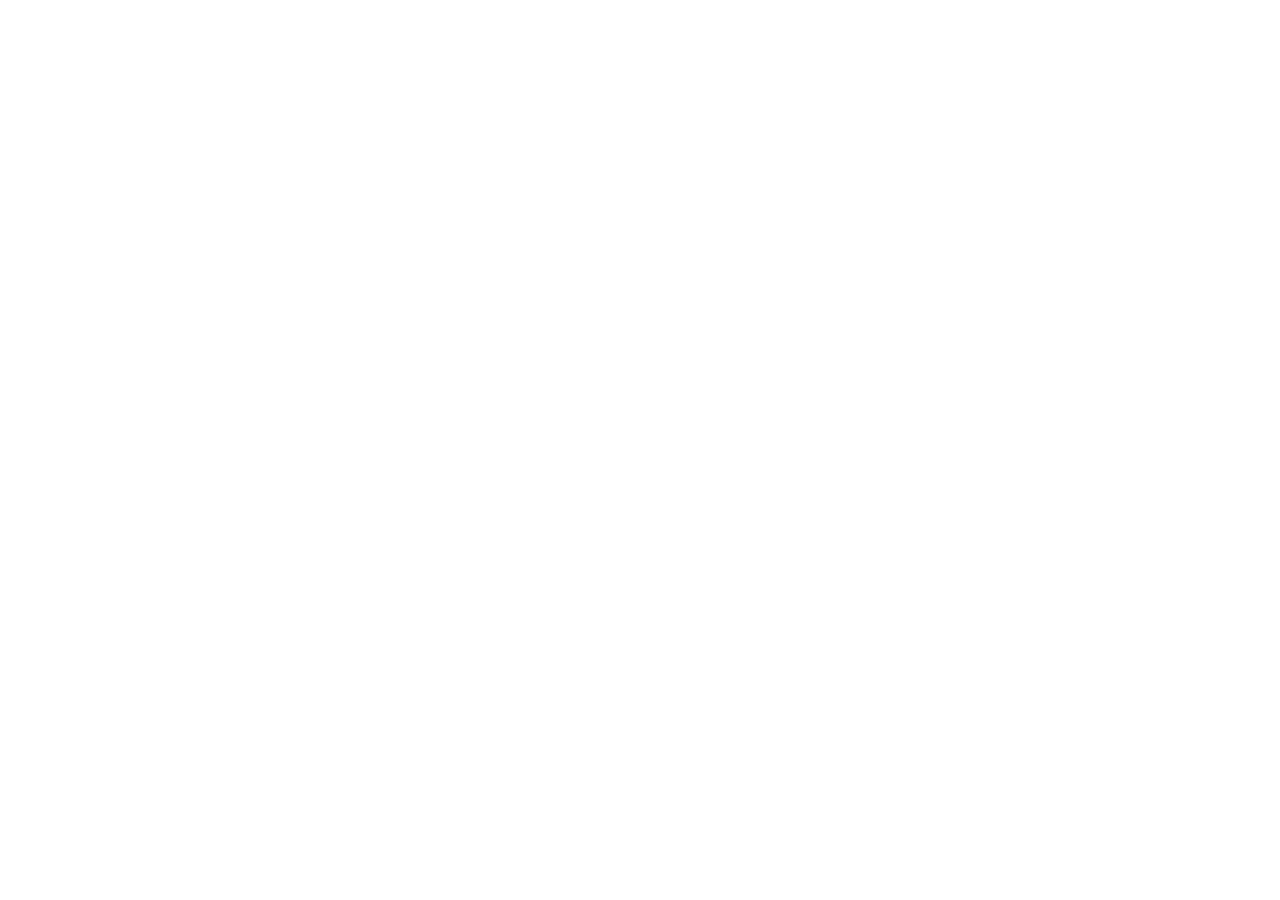
==== static/index.html @ 06361020 "Initial commit: unified Twitch + TikTok live-chat aggregator Self-hosted Python asyncio app that mer" ====
<!DOCTYPE html>
<html lang="en">
  <head>
    <meta charset="UTF-8" />
    <meta name="viewport" content="width=device-width, initial-scale=1.0" />
    <title>Live Chat Aggregator</title>
    <link rel="stylesheet" href="/static/overlay.css" />
  </head>
  <body>
    <div id="chat" class="chat"></div>
    <script src="/static/overlay.js"></script>
  </body>
</html>
---- static/overlay.css ----
:root {
  --twitch: #9146ff;
  --tiktok: #25f4ee;
  --fontsize: 18px;
  --text: #ffffff;
}

* {
  margin: 0;
  padding: 0;
  box-sizing: border-box;
}

html,
body {
  width: 100%;
  height: 100%;
  background: transparent;
  overflow: hidden;
  font-family: "Inter", "Segoe UI", system-ui, -apple-system, sans-serif;
}

body.bg-transparent {
  background: transparent;
}
body.bg-dark {
  background: #0e0e10;
}
body.bg-light {
  background: #f5f5f5;
}

.chat {
  position: absolute;
  bottom: 0;
  left: 0;
  right: 0;
  display: flex;
  flex-direction: column;
  justify-content: flex-end;
  gap: 6px;
  padding: 12px;
  max-height: 100%;
  overflow: hidden;
}

.msg {
  display: flex;
  align-items: baseline;
  gap: 8px;
  font-size: var(--fontsize);
  line-height: 1.35;
  color: var(--text);
  text-shadow:
    0 0 3px rgba(0, 0, 0, 0.9),
    0 1px 2px rgba(0, 0, 0, 0.9);
  animation: fadein 0.18s ease-out;
  word-break: break-word;
}

body.bg-light .msg {
  --text: #111111;
  text-shadow:
    0 0 3px rgba(255, 255, 255, 0.9),
    0 1px 2px rgba(255, 255, 255, 0.9);
}

@keyframes fadein {
  from {
    opacity: 0;
    transform: translateY(6px);
  }
  to {
    opacity: 1;
    transform: translateY(0);
  }
}

.dot {
  flex: 0 0 auto;
  width: 0.7em;
  height: 0.7em;
  border-radius: 50%;
  align-self: center;
}
.dot.twitch {
  background: var(--twitch);
}
.dot.tiktok {
  background: var(--tiktok);
}

.avatar {
  flex: 0 0 auto;
  width: 1.4em;
  height: 1.4em;
  border-radius: 50%;
  align-self: center;
  object-fit: cover;
}

.username {
  font-weight: 700;
  flex: 0 0 auto;
}

.username.twitch {
  border-bottom: 2px solid var(--twitch);
}
.username.tiktok {
  border-bottom: 2px solid var(--tiktok);
}

.badge {
  font-size: 0.7em;
  font-weight: 600;
  padding: 1px 5px;
  border-radius: 4px;
  background: rgba(255, 255, 255, 0.2);
  align-self: center;
  text-transform: uppercase;
}

.text {
  flex: 1 1 auto;
}
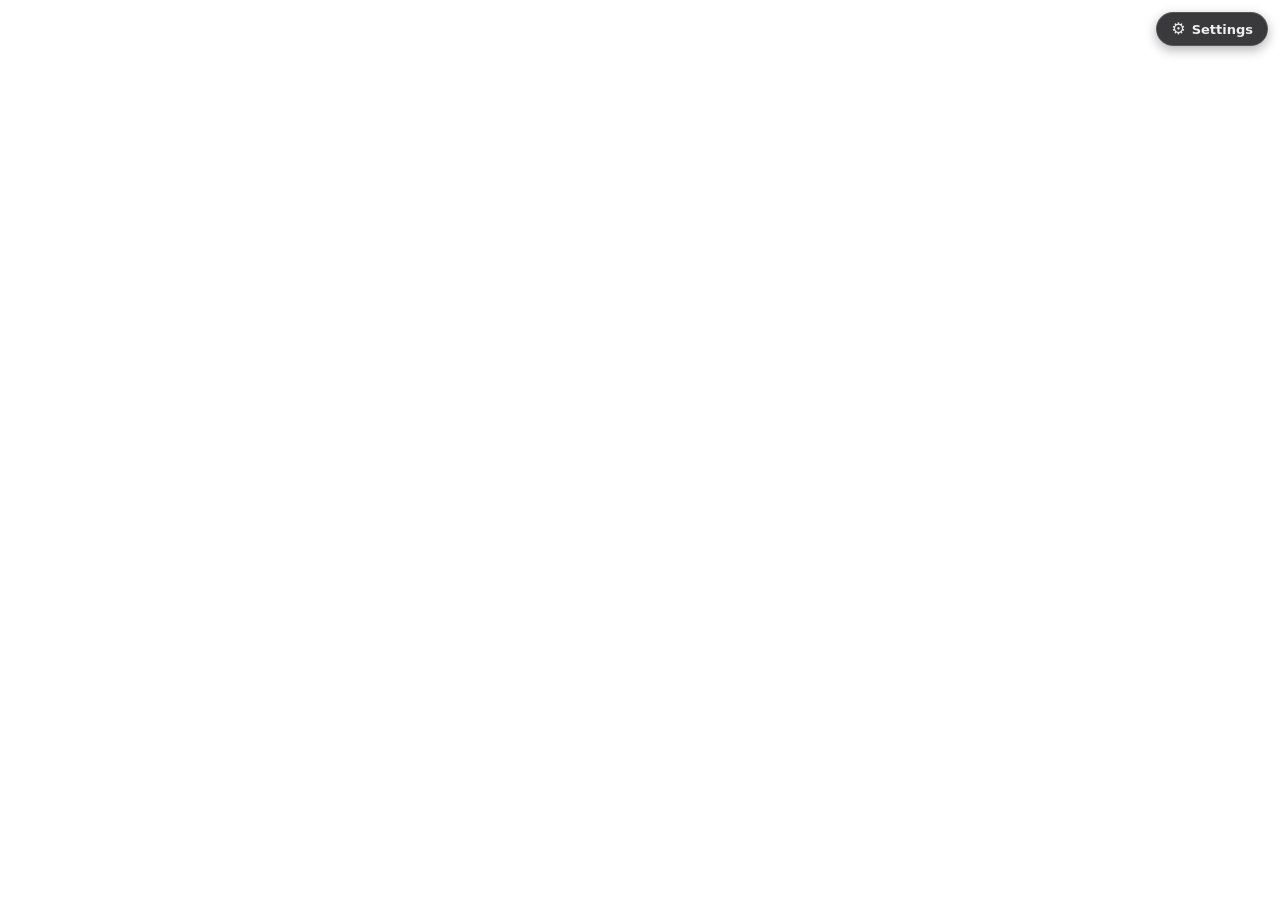
==== commit 4f688683: "In-app settings page with live connector reload Adds an in-app Settings page so streamers can config" ====
--- a/static/index.html
+++ b/static/index.html
@@ -8,6 +8,12 @@
   </head>
   <body>
     <div id="chat" class="chat"></div>
+    <div id="chrome" class="chrome">
+      <a class="chrome-btn" href="/settings" title="Settings" aria-label="Settings">
+        <span class="chrome-icon" aria-hidden="true">⚙</span>
+        <span class="chrome-label">Settings</span>
+      </a>
+    </div>
     <script src="/static/overlay.js"></script>
   </body>
 </html>
--- a/static/overlay.css
+++ b/static/overlay.css
@@ -124,3 +124,62 @@
 .text {
   flex: 1 1 auto;
 }
+
+.chrome {
+  position: fixed;
+  top: 12px;
+  right: 12px;
+  z-index: 10;
+  display: flex;
+  gap: 8px;
+}
+
+.chrome[hidden] {
+  display: none;
+}
+
+.chrome-btn {
+  display: inline-flex;
+  align-items: center;
+  gap: 6px;
+  padding: 8px 14px;
+  background: rgba(24, 24, 27, 0.85);
+  color: #efeff1;
+  text-decoration: none;
+  border-radius: 999px;
+  border: 1px solid rgba(255, 255, 255, 0.15);
+  font-family: "Inter", "Segoe UI", system-ui, -apple-system, sans-serif;
+  font-size: 13px;
+  font-weight: 600;
+  backdrop-filter: blur(8px);
+  -webkit-backdrop-filter: blur(8px);
+  transition:
+    background 0.15s,
+    border-color 0.15s,
+    transform 0.05s;
+  box-shadow: 0 4px 12px rgba(0, 0, 0, 0.3);
+}
+
+.chrome-btn:hover {
+  background: rgba(145, 70, 255, 0.85);
+  border-color: rgba(255, 255, 255, 0.3);
+}
+
+.chrome-btn:active {
+  transform: translateY(1px);
+}
+
+.chrome-icon {
+  font-size: 16px;
+  line-height: 1;
+}
+
+body.bg-light .chrome-btn {
+  background: rgba(255, 255, 255, 0.9);
+  color: #111;
+  border-color: rgba(0, 0, 0, 0.1);
+}
+body.bg-light .chrome-btn:hover {
+  background: rgba(145, 70, 255, 0.85);
+  color: white;
+}
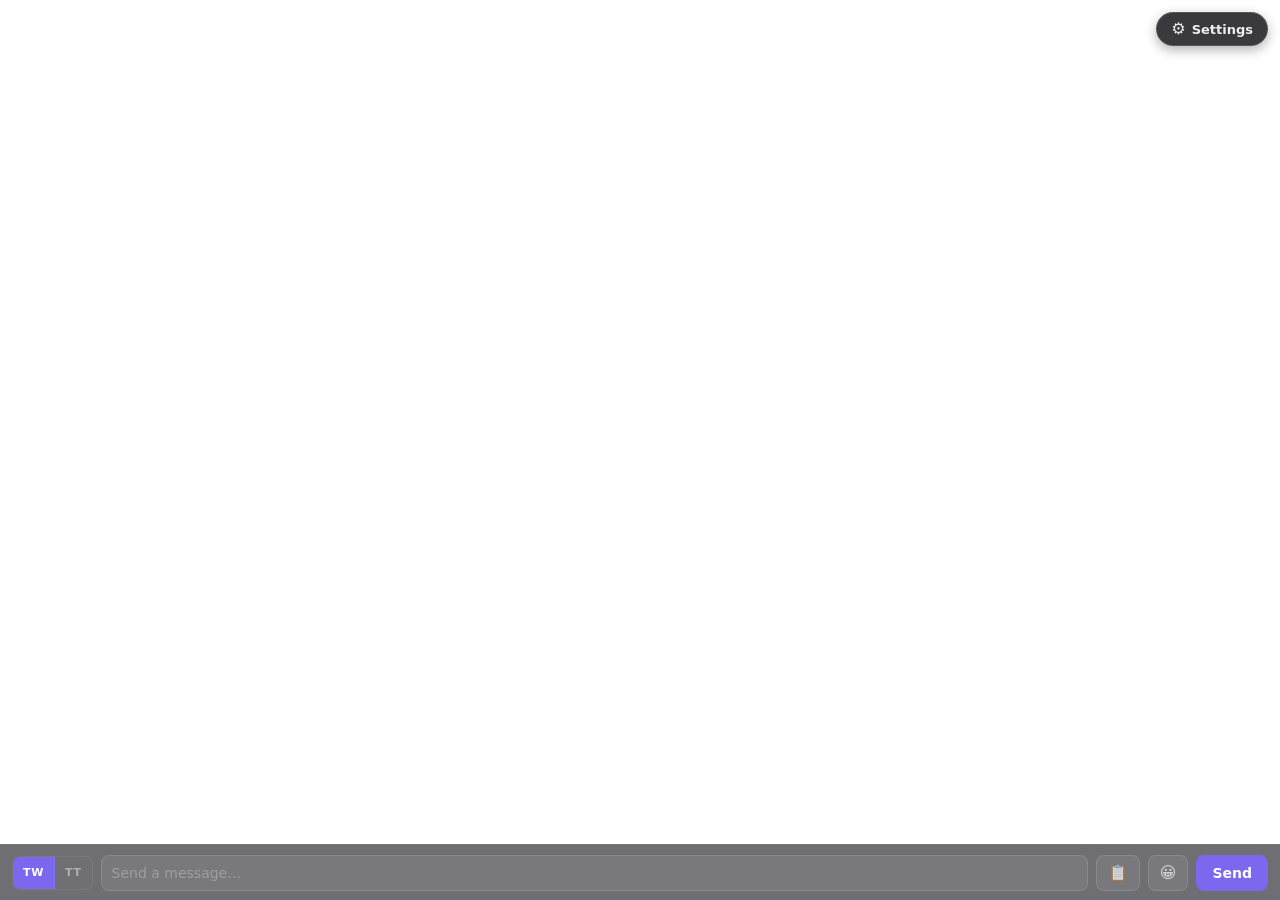
==== commit 0f90b734: "v3.0.0: stats, gifts, moderation, sending, Russian TTS, desktop overlay - Typed wire frames (chat/su" ====
--- a/static/index.html
+++ b/static/index.html
@@ -7,6 +7,9 @@
     <link rel="stylesheet" href="/static/overlay.css" />
   </head>
   <body>
+    <div id="stats" class="stats"></div>
+    <div id="pinned" class="pinned" hidden></div>
+    <div id="gifts" class="gifts"></div>
     <div id="chat" class="chat"></div>
     <div id="chrome" class="chrome">
       <a class="chrome-btn" href="/settings" title="Settings" aria-label="Settings">
@@ -14,6 +17,8 @@
         <span class="chrome-label">Settings</span>
       </a>
     </div>
+    <div id="composer-mount"></div>
+    <script src="/static/tts.js"></script>
     <script src="/static/overlay.js"></script>
   </body>
 </html>
--- a/static/overlay.css
+++ b/static/overlay.css
@@ -1,8 +1,14 @@
 :root {
-  --twitch: #9146ff;
-  --tiktok: #25f4ee;
+  --twitch: #7b68ee;
+  --tiktok: #6495ed;
   --fontsize: 18px;
   --text: #ffffff;
+  --card-bg: rgba(8, 8, 14, 0.58);
+  --card-blur: 10px;
+  --card-radius: 10px;
+  --card-border: rgba(255, 255, 255, 0.07);
+  /* 200px gifts panel + 12px right margin + 8px gap */
+  --gifts-right-offset: 220px;
 }
 
 * {
@@ -17,7 +23,7 @@
   height: 100%;
   background: transparent;
   overflow: hidden;
-  font-family: "Inter", "Segoe UI", system-ui, -apple-system, sans-serif;
+  font-family: ui-sans-serif, system-ui, -apple-system, "Segoe UI", sans-serif;
 }
 
 body.bg-transparent {
@@ -28,6 +34,186 @@
 }
 body.bg-light {
   background: #f5f5f5;
+}
+
+.stats {
+  position: fixed;
+  top: 12px;
+  left: 12px;
+  right: 12px;
+  z-index: 30;
+  display: flex;
+  gap: 8px;
+}
+
+.stats:empty {
+  display: none;
+}
+
+.stats-col {
+  flex: 1;
+  background: var(--card-bg);
+  backdrop-filter: blur(var(--card-blur));
+  -webkit-backdrop-filter: blur(var(--card-blur));
+  border-radius: var(--card-radius);
+  border: 1px solid var(--card-border);
+  padding: 8px 12px;
+}
+
+.stats-heading {
+  font-size: 10px;
+  font-weight: 800;
+  text-transform: uppercase;
+  letter-spacing: 0.1em;
+  margin-bottom: 6px;
+}
+.stats-col.twitch .stats-heading {
+  color: var(--twitch);
+}
+.stats-col.tiktok .stats-heading {
+  color: var(--tiktok);
+}
+
+.stats-row {
+  display: flex;
+  gap: 16px;
+  flex-wrap: wrap;
+}
+
+.stat {
+  display: flex;
+  flex-direction: column;
+  gap: 2px;
+}
+
+.stat-value {
+  font-size: 15px;
+  font-weight: 700;
+  color: #ffffff;
+  line-height: 1;
+}
+
+.stat-label {
+  font-size: 9px;
+  font-weight: 500;
+  color: rgba(255, 255, 255, 0.4);
+  text-transform: uppercase;
+  letter-spacing: 0.08em;
+}
+
+.pinned {
+  position: fixed;
+  top: 92px;
+  left: 12px;
+  right: var(--gifts-right-offset);
+  z-index: 28;
+  background: rgba(8, 8, 14, 0.75);
+  backdrop-filter: blur(var(--card-blur));
+  -webkit-backdrop-filter: blur(var(--card-blur));
+  border-radius: var(--card-radius);
+  border: 1px solid rgba(255, 255, 255, 0.12);
+  padding: 10px 14px;
+  animation: fadein 0.22s ease-out;
+}
+
+.pinned[hidden] {
+  display: none;
+}
+
+.pinned-label {
+  font-size: 9px;
+  font-weight: 800;
+  color: rgba(255, 255, 255, 0.32);
+  text-transform: uppercase;
+  letter-spacing: 0.12em;
+  margin-bottom: 5px;
+}
+
+.pinned-row {
+  display: flex;
+  align-items: baseline;
+  gap: 8px;
+  flex-wrap: wrap;
+  font-size: var(--fontsize);
+  color: var(--text);
+  line-height: 1.35;
+  word-break: break-word;
+  text-shadow:
+    0 0 3px rgba(0, 0, 0, 0.9),
+    0 1px 2px rgba(0, 0, 0, 0.9);
+}
+
+.gifts {
+  position: fixed;
+  top: 92px;
+  right: 12px;
+  width: 200px;
+  z-index: 27;
+  display: flex;
+  flex-direction: column;
+  gap: 6px;
+  max-height: calc(100% - 108px);
+  overflow: hidden;
+}
+
+.gift {
+  display: flex;
+  align-items: center;
+  gap: 8px;
+  background: var(--card-bg);
+  backdrop-filter: blur(var(--card-blur));
+  -webkit-backdrop-filter: blur(var(--card-blur));
+  border-radius: var(--card-radius);
+  border: 1px solid rgba(100, 149, 237, 0.18);
+  padding: 8px 10px;
+  animation: fadein 0.18s ease-out;
+}
+
+.gift-img {
+  width: 32px;
+  height: 32px;
+  border-radius: 4px;
+  object-fit: contain;
+  flex: 0 0 32px;
+}
+
+.gift-glyph {
+  width: 32px;
+  height: 32px;
+  font-size: 22px;
+  line-height: 32px;
+  text-align: center;
+  flex: 0 0 32px;
+}
+
+.gift-info {
+  flex: 1 1 auto;
+  min-width: 0;
+}
+
+.gift-name {
+  font-size: 12px;
+  font-weight: 700;
+  color: #ffffff;
+  white-space: nowrap;
+  overflow: hidden;
+  text-overflow: ellipsis;
+}
+
+.gift-user {
+  font-size: 11px;
+  color: var(--tiktok);
+  white-space: nowrap;
+  overflow: hidden;
+  text-overflow: ellipsis;
+}
+
+.gift-count {
+  font-size: 13px;
+  font-weight: 800;
+  color: var(--tiktok);
+  flex: 0 0 auto;
+  white-space: nowrap;
 }
 
 .chat {
@@ -38,9 +224,11 @@
   display: flex;
   flex-direction: column;
   justify-content: flex-end;
-  gap: 6px;
+  gap: 5px;
   padding: 12px;
-  max-height: 100%;
+  padding-right: var(--gifts-right-offset);
+  /* prevents rows from scrolling under the stats + pinned area at top */
+  max-height: calc(100% - 200px);
   overflow: hidden;
 }
 
@@ -54,15 +242,40 @@
   text-shadow:
     0 0 3px rgba(0, 0, 0, 0.9),
     0 1px 2px rgba(0, 0, 0, 0.9);
+  /* per-row card bg; the page body stays transparent for OBS */
+  background: var(--card-bg);
+  backdrop-filter: blur(var(--card-blur));
+  -webkit-backdrop-filter: blur(var(--card-blur));
+  border-radius: var(--card-radius);
+  border: 1px solid var(--card-border);
+  padding: 5px 10px;
   animation: fadein 0.18s ease-out;
   word-break: break-word;
 }
 
+/* sub/follow frames render inline in chat stream but visually recede */
+.sub {
+  font-size: calc(var(--fontsize) * 0.82);
+  opacity: 0.62;
+  font-style: italic;
+}
+
+.sub-label {
+  font-size: 0.78em;
+  font-weight: 700;
+  text-transform: uppercase;
+  letter-spacing: 0.07em;
+  color: rgba(255, 255, 255, 0.52);
+  flex: 0 0 auto;
+}
+
 body.bg-light .msg {
   --text: #111111;
+  background: rgba(255, 255, 255, 0.82);
+  border-color: rgba(0, 0, 0, 0.08);
   text-shadow:
-    0 0 3px rgba(255, 255, 255, 0.9),
-    0 1px 2px rgba(255, 255, 255, 0.9);
+    0 0 3px rgba(255, 255, 255, 0.7),
+    0 1px 2px rgba(255, 255, 255, 0.5);
 }
 
 @keyframes fadein {
@@ -103,11 +316,13 @@
   font-weight: 700;
   flex: 0 0 auto;
 }
-
+/* platform color is the CSS default; JS may override with per-user color */
 .username.twitch {
+  color: var(--twitch);
   border-bottom: 2px solid var(--twitch);
 }
 .username.tiktok {
+  color: var(--tiktok);
   border-bottom: 2px solid var(--tiktok);
 }
 
@@ -116,7 +331,7 @@
   font-weight: 600;
   padding: 1px 5px;
   border-radius: 4px;
-  background: rgba(255, 255, 255, 0.2);
+  background: rgba(255, 255, 255, 0.18);
   align-self: center;
   text-transform: uppercase;
 }
@@ -129,7 +344,7 @@
   position: fixed;
   top: 12px;
   right: 12px;
-  z-index: 10;
+  z-index: 50;
   display: flex;
   gap: 8px;
 }
@@ -148,7 +363,7 @@
   text-decoration: none;
   border-radius: 999px;
   border: 1px solid rgba(255, 255, 255, 0.15);
-  font-family: "Inter", "Segoe UI", system-ui, -apple-system, sans-serif;
+  font-family: inherit;
   font-size: 13px;
   font-weight: 600;
   backdrop-filter: blur(8px);
@@ -161,7 +376,7 @@
 }
 
 .chrome-btn:hover {
-  background: rgba(145, 70, 255, 0.85);
+  background: rgba(123, 104, 238, 0.85);
   border-color: rgba(255, 255, 255, 0.3);
 }
 
@@ -180,6 +395,293 @@
   border-color: rgba(0, 0, 0, 0.1);
 }
 body.bg-light .chrome-btn:hover {
-  background: rgba(145, 70, 255, 0.85);
+  background: rgba(123, 104, 238, 0.85);
   color: white;
 }
+
+:root {
+  --composer-h: 56px;
+}
+
+body.has-composer .chat {
+  bottom: var(--composer-h);
+}
+
+.composer {
+  position: fixed;
+  bottom: 0;
+  left: 0;
+  right: 0;
+  z-index: 45;
+  height: var(--composer-h);
+  background: var(--card-bg);
+  backdrop-filter: blur(var(--card-blur));
+  -webkit-backdrop-filter: blur(var(--card-blur));
+  border-top: 1px solid var(--card-border);
+  display: flex;
+  align-items: center;
+  padding: 0 12px;
+}
+
+.composer-inner {
+  display: flex;
+  align-items: center;
+  gap: 8px;
+  width: 100%;
+}
+
+.composer-platform-toggle {
+  display: flex;
+  flex: 0 0 auto;
+  border-radius: 8px;
+  overflow: hidden;
+  border: 1px solid var(--card-border);
+}
+
+.plat-btn {
+  height: 32px;
+  padding: 0 10px;
+  border: none;
+  background: transparent;
+  color: rgba(255, 255, 255, 0.45);
+  font-family: inherit;
+  font-size: 11px;
+  font-weight: 800;
+  letter-spacing: 0.06em;
+  cursor: pointer;
+  transition: background 0.15s, color 0.15s;
+}
+
+.plat-btn:first-child {
+  border-right: 1px solid var(--card-border);
+}
+
+.composer-platform-toggle[data-platform="twitch"] .plat-btn[data-plat="twitch"] {
+  background: var(--twitch);
+  color: #fff;
+}
+
+.composer-platform-toggle[data-platform="tiktok"] .plat-btn[data-plat="tiktok"] {
+  background: var(--tiktok);
+  color: #fff;
+}
+
+.composer-input {
+  flex: 1 1 auto;
+  height: 36px;
+  background: rgba(255, 255, 255, 0.07);
+  border: 1px solid rgba(255, 255, 255, 0.12);
+  border-radius: 8px;
+  color: #ffffff;
+  font-family: inherit;
+  font-size: 14px;
+  padding: 0 10px;
+  outline: none;
+  transition: border-color 0.15s;
+}
+
+.composer-input:focus {
+  border-color: var(--twitch);
+}
+
+.composer-input::placeholder {
+  color: rgba(255, 255, 255, 0.28);
+}
+
+.composer-btn {
+  flex: 0 0 auto;
+  height: 36px;
+  padding: 0 11px;
+  background: rgba(255, 255, 255, 0.07);
+  border: 1px solid rgba(255, 255, 255, 0.12);
+  border-radius: 8px;
+  color: rgba(255, 255, 255, 0.7);
+  font-family: inherit;
+  font-size: 16px;
+  cursor: pointer;
+  transition: background 0.15s, color 0.15s;
+  white-space: nowrap;
+}
+
+.composer-btn:hover {
+  background: rgba(255, 255, 255, 0.14);
+  color: #fff;
+}
+
+.composer-send {
+  flex: 0 0 auto;
+  height: 36px;
+  padding: 0 16px;
+  background: var(--twitch);
+  border: none;
+  border-radius: 8px;
+  color: #fff;
+  font-family: inherit;
+  font-size: 14px;
+  font-weight: 700;
+  cursor: pointer;
+  transition: opacity 0.15s, transform 0.05s;
+}
+
+.composer-send:hover  { opacity: 0.88; }
+.composer-send:active { transform: translateY(1px); }
+.composer-send:disabled { opacity: 0.38; cursor: not-allowed; }
+
+.composer-status {
+  position: absolute;
+  bottom: calc(100% + 4px);
+  right: 12px;
+  font-size: 12px;
+  font-weight: 600;
+  padding: 3px 10px;
+  border-radius: 6px;
+  pointer-events: none;
+  opacity: 0;
+  transition: opacity 0.2s;
+  background: rgba(14, 14, 20, 0.88);
+}
+
+.composer-status.ok    { opacity: 1; color: #4ade80; }
+.composer-status.error { opacity: 1; color: #f87171; }
+
+.composer-popup {
+  position: absolute;
+  bottom: calc(100% + 6px);
+  background: rgba(12, 12, 18, 0.96);
+  backdrop-filter: blur(14px);
+  -webkit-backdrop-filter: blur(14px);
+  border: 1px solid rgba(255, 255, 255, 0.11);
+  border-radius: 10px;
+  z-index: 50;
+  max-height: 260px;
+  box-shadow: 0 -6px 28px rgba(0, 0, 0, 0.45);
+  animation: fadein 0.12s ease-out;
+}
+
+.composer-popup[hidden] { display: none !important; }
+
+.tpl-popup {
+  display: block;
+  overflow-y: auto;
+  left: 0;
+  right: 180px;
+  min-width: 180px;
+}
+
+.emoji-popup {
+  display: grid;
+  grid-template-columns: repeat(6, 1fr);
+  gap: 2px;
+  padding: 8px;
+  right: 56px;
+  width: 216px;
+}
+
+.tpl-item {
+  display: block;
+  width: 100%;
+  padding: 8px 14px;
+  background: none;
+  border: none;
+  border-bottom: 1px solid rgba(255, 255, 255, 0.05);
+  color: rgba(255, 255, 255, 0.82);
+  font-family: inherit;
+  font-size: 13px;
+  text-align: left;
+  cursor: pointer;
+  transition: background 0.1s;
+}
+
+.tpl-item:last-child { border-bottom: none; }
+.tpl-item:hover { background: rgba(255, 255, 255, 0.08); color: #fff; }
+
+.tpl-empty {
+  padding: 12px 14px;
+  color: rgba(255, 255, 255, 0.32);
+  font-size: 12px;
+  font-style: italic;
+}
+
+.emoji-item {
+  padding: 4px;
+  background: none;
+  border: none;
+  font-size: 20px;
+  line-height: 1;
+  text-align: center;
+  cursor: pointer;
+  border-radius: 6px;
+  transition: background 0.1s, transform 0.08s;
+}
+
+.emoji-item:hover {
+  background: rgba(255, 255, 255, 0.1);
+  transform: scale(1.18);
+}
+
+body.bg-light .composer {
+  background: rgba(245, 245, 245, 0.94);
+  border-top-color: rgba(0, 0, 0, 0.08);
+}
+
+body.bg-light .composer-input {
+  background: rgba(0, 0, 0, 0.05);
+  border-color: rgba(0, 0, 0, 0.14);
+  color: #111;
+}
+
+body.bg-light .composer-input::placeholder { color: rgba(0, 0, 0, 0.32); }
+body.bg-light .plat-btn { color: rgba(0, 0, 0, 0.45); }
+body.bg-light .composer-btn { color: rgba(0, 0, 0, 0.65); background: rgba(0, 0, 0, 0.05); border-color: rgba(0, 0, 0, 0.12); }
+body.bg-light .composer-btn:hover { background: rgba(0, 0, 0, 0.1); color: #111; }
+
+.msg {
+  position: relative;
+}
+
+.mod-actions {
+  position: absolute;
+  right: 8px;
+  top: 50%;
+  transform: translateY(-50%);
+  display: flex;
+  gap: 4px;
+  opacity: 0;
+  pointer-events: none;
+  transition: opacity 0.15s;
+  z-index: 5;
+}
+
+.msg:hover .mod-actions {
+  opacity: 1;
+  pointer-events: all;
+}
+
+.mod-btn {
+  height: 22px;
+  min-width: 22px;
+  padding: 0 5px;
+  background: rgba(10, 10, 16, 0.88);
+  border: 1px solid rgba(255, 255, 255, 0.14);
+  border-radius: 5px;
+  color: rgba(255, 255, 255, 0.65);
+  font-size: 11px;
+  line-height: 1;
+  cursor: pointer;
+  display: flex;
+  align-items: center;
+  justify-content: center;
+  transition: background 0.1s, color 0.1s, border-color 0.1s;
+}
+
+.mod-block:hover {
+  background: rgba(239, 68, 68, 0.78);
+  color: #fff;
+  border-color: rgba(239, 68, 68, 0.5);
+}
+
+.mod-pin:hover {
+  background: rgba(123, 104, 238, 0.78);
+  color: #fff;
+  border-color: rgba(123, 104, 238, 0.5);
+}
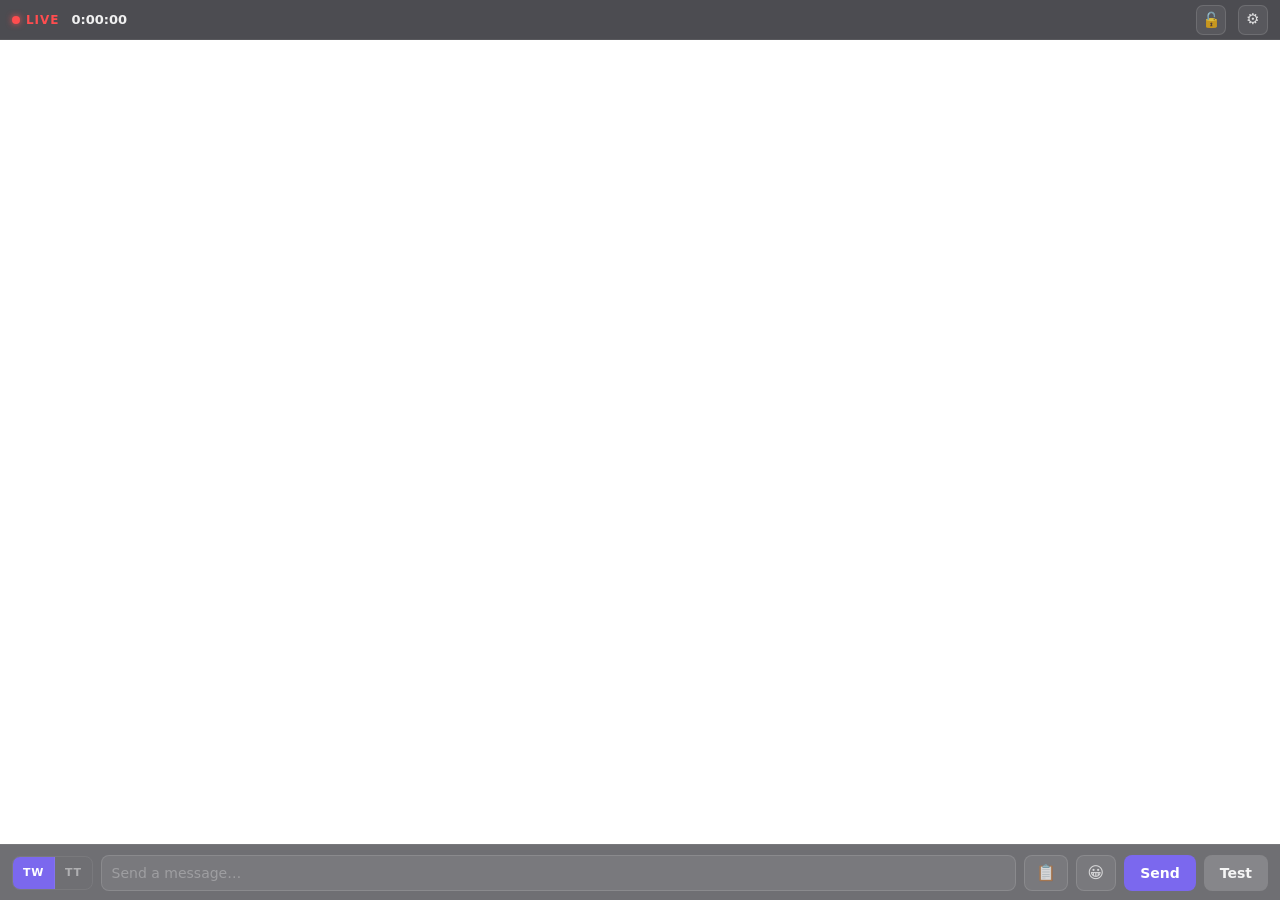
==== commit af49081f: "v3.1.0: TikTok-Live-Studio-style overlay redesign - Chat shows clean 'Nick: text' only (no tags/badg" ====
--- a/static/index.html
+++ b/static/index.html
@@ -7,16 +7,17 @@
     <link rel="stylesheet" href="/static/overlay.css" />
   </head>
   <body>
+    <div id="topbar" class="topbar">
+      <span class="live-badge"><span class="live-dot"></span>LIVE</span>
+      <span id="duration" class="duration">0:00:00</span>
+      <span class="topbar-spacer"></span>
+      <button id="lock-btn" class="topbar-btn" type="button" title="Lock overlay" aria-label="Lock overlay">🔓</button>
+      <a id="settings-link" class="topbar-btn" href="/settings" title="Settings" aria-label="Settings">⚙</a>
+    </div>
     <div id="stats" class="stats"></div>
     <div id="pinned" class="pinned" hidden></div>
     <div id="gifts" class="gifts"></div>
     <div id="chat" class="chat"></div>
-    <div id="chrome" class="chrome">
-      <a class="chrome-btn" href="/settings" title="Settings" aria-label="Settings">
-        <span class="chrome-icon" aria-hidden="true">⚙</span>
-        <span class="chrome-label">Settings</span>
-      </a>
-    </div>
     <div id="composer-mount"></div>
     <script src="/static/tts.js"></script>
     <script src="/static/overlay.js"></script>
--- a/static/overlay.css
+++ b/static/overlay.css
@@ -9,6 +9,8 @@
   --card-border: rgba(255, 255, 255, 0.07);
   /* 200px gifts panel + 12px right margin + 8px gap */
   --gifts-right-offset: 220px;
+  /* topbar height; layout below it is offset by this */
+  --topbar-h: 40px;
 }
 
 * {
@@ -36,74 +38,139 @@
   background: #f5f5f5;
 }
 
+.topbar {
+  position: fixed;
+  top: 0;
+  left: 0;
+  right: 0;
+  height: var(--topbar-h);
+  z-index: 40;
+  display: flex;
+  align-items: center;
+  gap: 12px;
+  padding: 0 12px;
+  background: rgba(8, 8, 14, 0.72);
+  backdrop-filter: blur(var(--card-blur));
+  -webkit-backdrop-filter: blur(var(--card-blur));
+  border-bottom: 1px solid var(--card-border);
+}
+
+.live-badge {
+  display: inline-flex;
+  align-items: center;
+  gap: 6px;
+  font-size: 12px;
+  font-weight: 800;
+  letter-spacing: 0.08em;
+  color: #ff4d4f;
+  text-transform: uppercase;
+}
+
+.live-dot {
+  width: 8px;
+  height: 8px;
+  border-radius: 50%;
+  background: #ff4d4f;
+  box-shadow: 0 0 6px rgba(255, 77, 79, 0.9);
+  animation: live-pulse 1.4s ease-in-out infinite;
+}
+
+@keyframes live-pulse {
+  0%, 100% { opacity: 1; transform: scale(1); }
+  50% { opacity: 0.4; transform: scale(0.7); }
+}
+
+.duration {
+  font-size: 13px;
+  font-weight: 700;
+  color: rgba(255, 255, 255, 0.92);
+  font-variant-numeric: tabular-nums;
+}
+
+.topbar-spacer {
+  flex: 1 1 auto;
+}
+
+.topbar-btn {
+  display: inline-flex;
+  align-items: center;
+  justify-content: center;
+  width: 30px;
+  height: 30px;
+  background: rgba(255, 255, 255, 0.07);
+  border: 1px solid rgba(255, 255, 255, 0.12);
+  border-radius: 7px;
+  color: rgba(255, 255, 255, 0.8);
+  text-decoration: none;
+  font-size: 15px;
+  line-height: 1;
+  cursor: pointer;
+  transition: background 0.15s, color 0.15s;
+}
+
+.topbar-btn:hover {
+  background: rgba(255, 255, 255, 0.16);
+  color: #fff;
+}
+
 .stats {
   position: fixed;
-  top: 12px;
+  top: calc(var(--topbar-h) + 8px);
   left: 12px;
   right: 12px;
   z-index: 30;
   display: flex;
-  gap: 8px;
+  flex-direction: column;
+  gap: 6px;
 }
 
 .stats:empty {
   display: none;
 }
 
-.stats-col {
-  flex: 1;
-  background: var(--card-bg);
+.stats-strip {
+  display: flex;
+  align-items: center;
+  gap: 18px;
+  flex-wrap: wrap;
   backdrop-filter: blur(var(--card-blur));
   -webkit-backdrop-filter: blur(var(--card-blur));
   border-radius: var(--card-radius);
-  border: 1px solid var(--card-border);
-  padding: 8px 12px;
-}
-
-.stats-heading {
-  font-size: 10px;
-  font-weight: 800;
-  text-transform: uppercase;
-  letter-spacing: 0.1em;
-  margin-bottom: 6px;
-}
-.stats-col.twitch .stats-heading {
-  color: var(--twitch);
-}
-.stats-col.tiktok .stats-heading {
-  color: var(--tiktok);
-}
-
-.stats-row {
-  display: flex;
-  gap: 16px;
-  flex-wrap: wrap;
+  padding: 6px 14px;
+}
+
+.stats-strip.tiktok {
+  background: rgba(100, 149, 237, 0.22);
+  border: 1px solid rgba(100, 149, 237, 0.4);
+}
+
+.stats-strip.twitch {
+  background: rgba(123, 104, 238, 0.22);
+  border: 1px solid rgba(123, 104, 238, 0.4);
 }
 
 .stat {
-  display: flex;
-  flex-direction: column;
-  gap: 2px;
+  display: inline-flex;
+  align-items: center;
+  gap: 6px;
+}
+
+.stat-icon {
+  font-size: 14px;
+  line-height: 1;
 }
 
 .stat-value {
-  font-size: 15px;
+  font-size: 14px;
   font-weight: 700;
   color: #ffffff;
   line-height: 1;
-}
-
-.stat-label {
-  font-size: 9px;
-  font-weight: 500;
-  color: rgba(255, 255, 255, 0.4);
-  text-transform: uppercase;
-  letter-spacing: 0.08em;
+  font-variant-numeric: tabular-nums;
 }
 
 .pinned {
   position: fixed;
-  top: 92px;
+  top: calc(var(--topbar-h) + 78px);
   left: 12px;
   right: var(--gifts-right-offset);
   z-index: 28;
@@ -145,75 +212,65 @@
 
 .gifts {
   position: fixed;
-  top: 92px;
+  top: calc(var(--topbar-h) + 78px);
   right: 12px;
   width: 200px;
   z-index: 27;
   display: flex;
   flex-direction: column;
   gap: 6px;
-  max-height: calc(100% - 108px);
+  max-height: calc(100% - var(--topbar-h) - 94px);
   overflow: hidden;
 }
 
 .gift {
   display: flex;
   align-items: center;
-  gap: 8px;
+  flex-wrap: wrap;
+  gap: 4px;
   background: var(--card-bg);
   backdrop-filter: blur(var(--card-blur));
   -webkit-backdrop-filter: blur(var(--card-blur));
   border-radius: var(--card-radius);
   border: 1px solid rgba(100, 149, 237, 0.18);
   padding: 8px 10px;
+  font-size: 13px;
+  line-height: 1.35;
+  color: var(--text);
   animation: fadein 0.18s ease-out;
 }
 
 .gift-img {
-  width: 32px;
-  height: 32px;
+  width: 22px;
+  height: 22px;
   border-radius: 4px;
   object-fit: contain;
-  flex: 0 0 32px;
+  flex: 0 0 22px;
+  vertical-align: middle;
 }
 
 .gift-glyph {
-  width: 32px;
-  height: 32px;
-  font-size: 22px;
-  line-height: 32px;
-  text-align: center;
-  flex: 0 0 32px;
-}
-
-.gift-info {
-  flex: 1 1 auto;
-  min-width: 0;
+  font-size: 18px;
+  line-height: 1;
+}
+
+.gift-user {
+  font-weight: 800;
+  color: var(--tiktok);
+}
+
+.gift-verb {
+  color: rgba(255, 255, 255, 0.62);
 }
 
 .gift-name {
-  font-size: 12px;
   font-weight: 700;
   color: #ffffff;
-  white-space: nowrap;
-  overflow: hidden;
-  text-overflow: ellipsis;
-}
-
-.gift-user {
-  font-size: 11px;
-  color: var(--tiktok);
-  white-space: nowrap;
-  overflow: hidden;
-  text-overflow: ellipsis;
 }
 
 .gift-count {
-  font-size: 13px;
   font-weight: 800;
   color: var(--tiktok);
-  flex: 0 0 auto;
-  white-space: nowrap;
 }
 
 .chat {
@@ -227,8 +284,8 @@
   gap: 5px;
   padding: 12px;
   padding-right: var(--gifts-right-offset);
-  /* prevents rows from scrolling under the stats + pinned area at top */
-  max-height: calc(100% - 200px);
+  /* prevents rows from scrolling under the topbar + stats area at top */
+  max-height: calc(100% - var(--topbar-h) - 90px);
   overflow: hidden;
 }
 
@@ -316,14 +373,17 @@
   font-weight: 700;
   flex: 0 0 auto;
 }
-/* platform color is the CSS default; JS may override with per-user color */
 .username.twitch {
   color: var(--twitch);
-  border-bottom: 2px solid var(--twitch);
 }
 .username.tiktok {
   color: var(--tiktok);
-  border-bottom: 2px solid var(--tiktok);
+}
+
+.msg-sep {
+  flex: 0 0 auto;
+  color: rgba(255, 255, 255, 0.5);
+  margin: 0 -4px 0 -4px;
 }
 
 .badge {
@@ -527,6 +587,15 @@
 .composer-send:active { transform: translateY(1px); }
 .composer-send:disabled { opacity: 0.38; cursor: not-allowed; }
 
+.composer-test {
+  background: rgba(255, 255, 255, 0.16);
+  color: rgba(255, 255, 255, 0.92);
+}
+body.bg-light .composer-test {
+  background: rgba(0, 0, 0, 0.1);
+  color: #111;
+}
+
 .composer-status {
   position: absolute;
   bottom: calc(100% + 4px);
@@ -685,3 +754,20 @@
   color: #fff;
   border-color: rgba(123, 104, 238, 0.5);
 }
+
+.mod-show:hover {
+  background: rgba(74, 222, 128, 0.78);
+  color: #fff;
+  border-color: rgba(74, 222, 128, 0.5);
+}
+
+body.locked .composer,
+body.locked .mod-actions,
+body.locked #settings-link {
+  display: none !important;
+}
+
+body.chrome-hidden #lock-btn,
+body.chrome-hidden #settings-link {
+  display: none !important;
+}
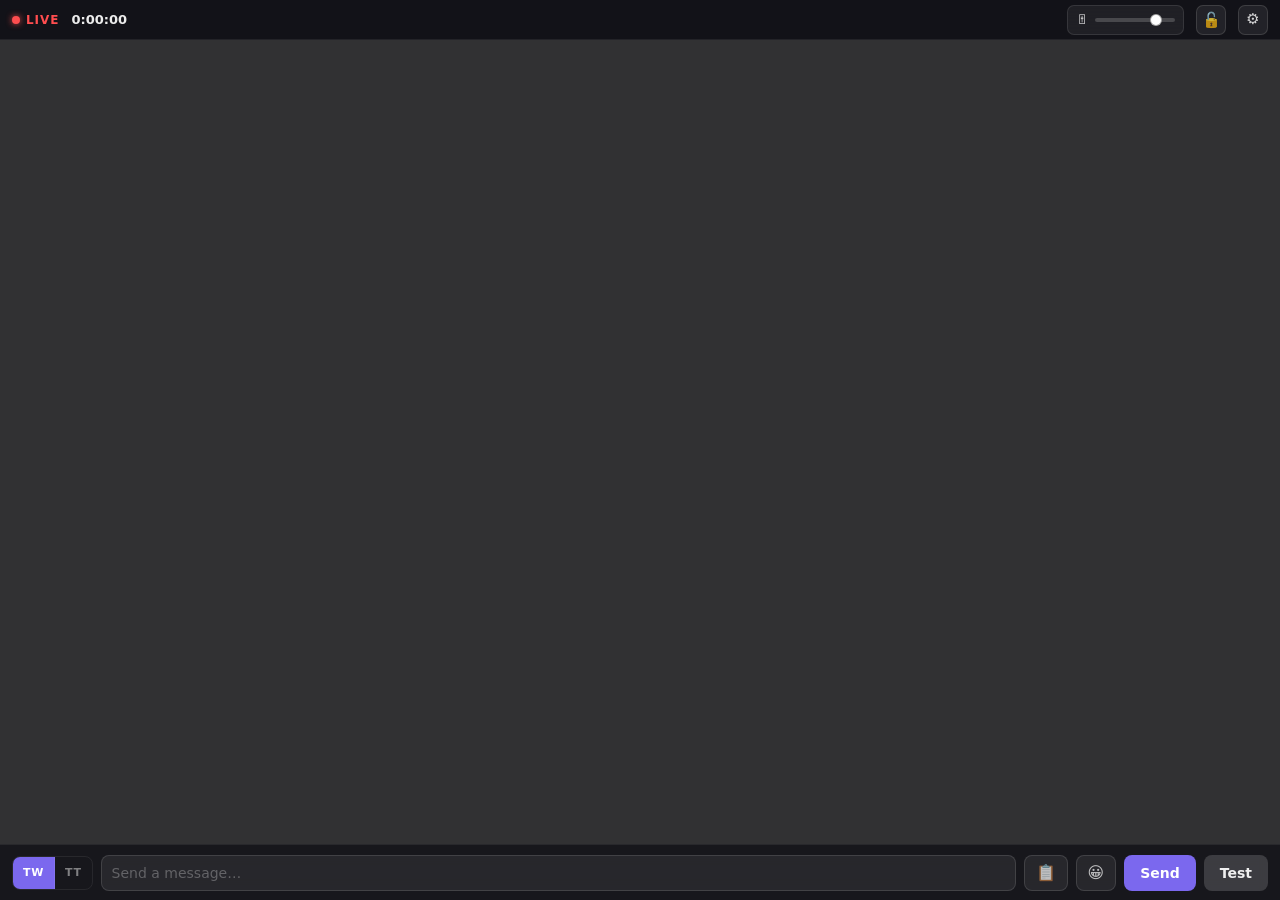
==== commit 364820f9: "v3.2.1: strict per-platform nick colors + panel opacity slider - Fix multicolor nicks: remove inline" ====
--- a/static/index.html
+++ b/static/index.html
@@ -11,6 +11,10 @@
       <span class="live-badge"><span class="live-dot"></span>LIVE</span>
       <span id="duration" class="duration">0:00:00</span>
       <span class="topbar-spacer"></span>
+      <label id="opacity-control" class="opacity-control" title="Прозрачность панели">
+        <span aria-hidden="true">🎚</span>
+        <input id="opacity-slider" class="opacity-slider" type="range" min="20" max="100" value="85" step="1" aria-label="Прозрачность панели" />
+      </label>
       <button id="lock-btn" class="topbar-btn" type="button" title="Lock overlay" aria-label="Lock overlay">🔓</button>
       <a id="settings-link" class="topbar-btn" href="/settings" title="Settings" aria-label="Settings">⚙</a>
     </div>
--- a/static/overlay.css
+++ b/static/overlay.css
@@ -3,7 +3,8 @@
   --tiktok: #6495ed;
   --fontsize: 18px;
   --text: #ffffff;
-  --card-bg: rgba(8, 8, 14, 0.58);
+  --panel-alpha: 0.85;
+  --card-bg: rgba(8, 8, 14, calc(var(--panel-alpha) * 0.7));
   --card-blur: 10px;
   --card-radius: 10px;
   --card-border: rgba(255, 255, 255, 0.07);
@@ -32,7 +33,7 @@
   background: transparent;
 }
 body.bg-dark {
-  background: #0e0e10;
+  background: rgba(14, 14, 16, var(--panel-alpha));
 }
 body.bg-light {
   background: #f5f5f5;
@@ -49,7 +50,7 @@
   align-items: center;
   gap: 12px;
   padding: 0 12px;
-  background: rgba(8, 8, 14, 0.72);
+  background: rgba(8, 8, 14, calc(var(--panel-alpha) * 0.85));
   backdrop-filter: blur(var(--card-blur));
   -webkit-backdrop-filter: blur(var(--card-blur));
   border-bottom: 1px solid var(--card-border);
@@ -111,6 +112,51 @@
 .topbar-btn:hover {
   background: rgba(255, 255, 255, 0.16);
   color: #fff;
+}
+
+.opacity-control {
+  display: inline-flex;
+  align-items: center;
+  gap: 6px;
+  padding: 0 8px;
+  height: 30px;
+  background: rgba(255, 255, 255, 0.06);
+  border: 1px solid rgba(255, 255, 255, 0.1);
+  border-radius: 7px;
+  color: rgba(255, 255, 255, 0.72);
+  font-size: 13px;
+  line-height: 1;
+}
+
+.opacity-slider {
+  -webkit-appearance: none;
+  appearance: none;
+  width: 80px;
+  height: 4px;
+  background: rgba(255, 255, 255, 0.18);
+  border-radius: 3px;
+  outline: none;
+  cursor: pointer;
+}
+
+.opacity-slider::-webkit-slider-thumb {
+  -webkit-appearance: none;
+  appearance: none;
+  width: 12px;
+  height: 12px;
+  border-radius: 50%;
+  background: #fff;
+  border: 1px solid rgba(0, 0, 0, 0.35);
+  cursor: pointer;
+}
+
+.opacity-slider::-moz-range-thumb {
+  width: 12px;
+  height: 12px;
+  border-radius: 50%;
+  background: #fff;
+  border: 1px solid rgba(0, 0, 0, 0.35);
+  cursor: pointer;
 }
 
 .stats {
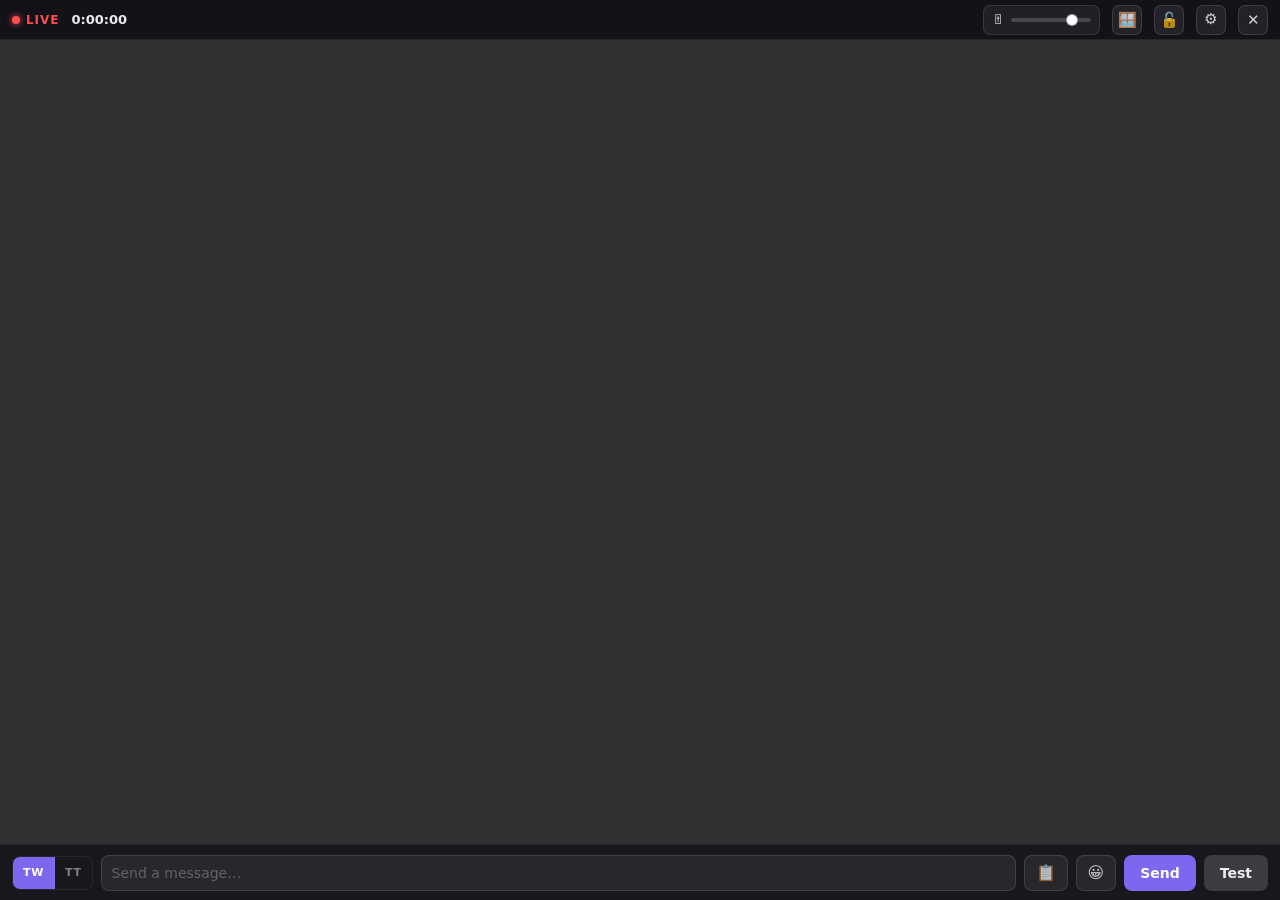
==== commit 05b0583f: "v3.3.0: interactive native desktop overlay window Turn the desktop overlay from a read-only click-th" ====
--- a/static/index.html
+++ b/static/index.html
@@ -15,8 +15,10 @@
         <span aria-hidden="true">🎚</span>
         <input id="opacity-slider" class="opacity-slider" type="range" min="20" max="100" value="85" step="1" aria-label="Прозрачность панели" />
       </label>
+      <button id="popout-btn" class="topbar-btn popout-btn" type="button" title="Pop out as desktop overlay" aria-label="Pop out" hidden>🪟</button>
       <button id="lock-btn" class="topbar-btn" type="button" title="Lock overlay" aria-label="Lock overlay">🔓</button>
       <a id="settings-link" class="topbar-btn" href="/settings" title="Settings" aria-label="Settings">⚙</a>
+      <button id="close-btn" class="topbar-btn close-btn" type="button" title="Close overlay" aria-label="Close" hidden>✕</button>
     </div>
     <div id="stats" class="stats"></div>
     <div id="pinned" class="pinned" hidden></div>
--- a/static/overlay.css
+++ b/static/overlay.css
@@ -112,6 +112,15 @@
 .topbar-btn:hover {
   background: rgba(255, 255, 255, 0.16);
   color: #fff;
+}
+
+.close-btn:hover {
+  color: #ff4d4f;
+  background: rgba(255, 77, 79, 0.15);
+}
+
+.popout-btn:hover {
+  background: rgba(255, 255, 255, 0.12);
 }
 
 .opacity-control {
@@ -817,3 +826,16 @@
 body.chrome-hidden #settings-link {
   display: none !important;
 }
+
+body.desktop .topbar {
+  cursor: move;
+}
+
+body.desktop .topbar-btn,
+body.desktop .opacity-control {
+  cursor: default;
+}
+
+body.desktop #popout-btn {
+  display: none !important;
+}
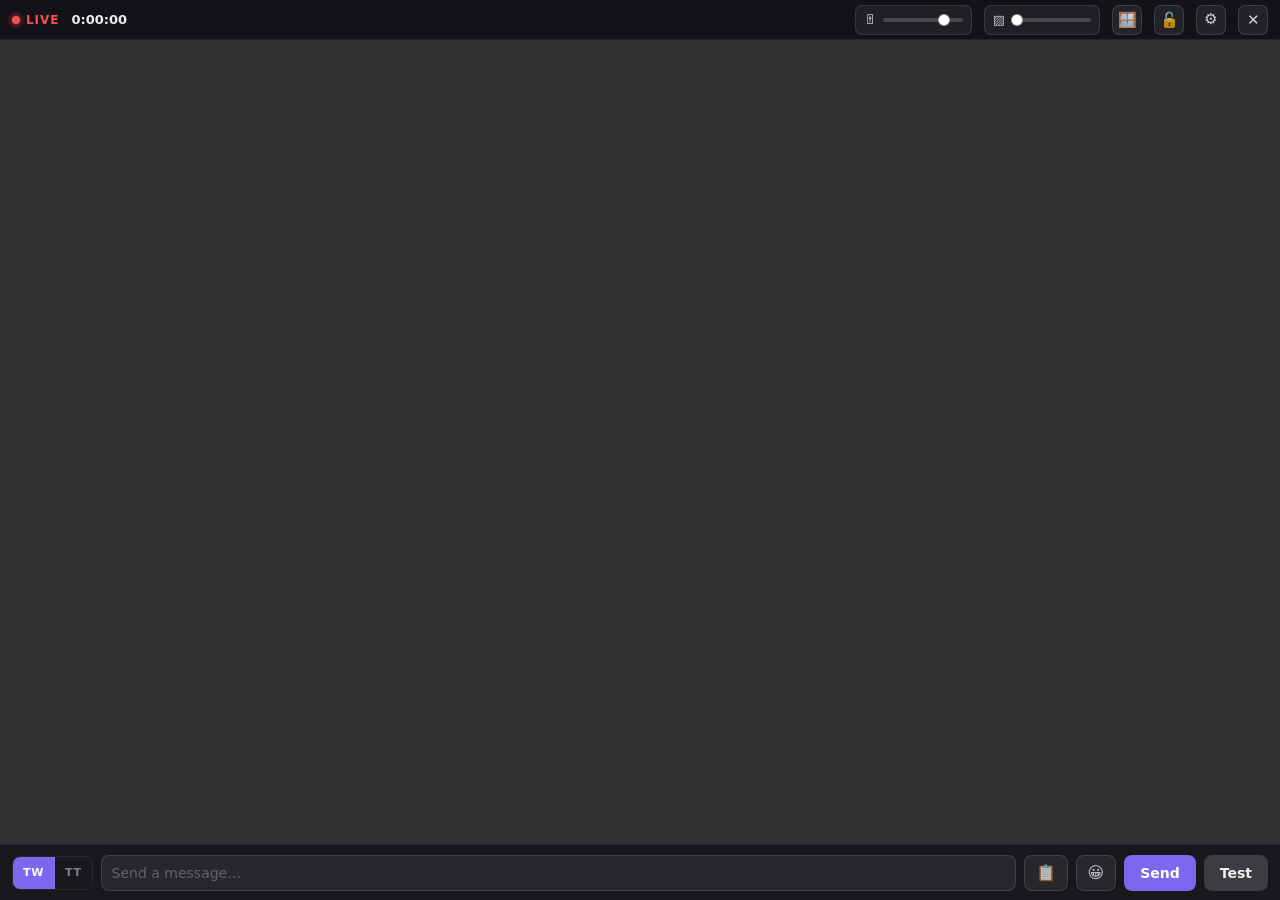
==== commit ec41a47d: "v3.3.2: lockable click-through overlay + configurable chat background - Lock mode now makes the over" ====
--- a/static/index.html
+++ b/static/index.html
@@ -15,6 +15,10 @@
         <span aria-hidden="true">🎚</span>
         <input id="opacity-slider" class="opacity-slider" type="range" min="20" max="100" value="85" step="1" aria-label="Прозрачность панели" />
       </label>
+      <label id="chat-bg-control" class="opacity-control" title="Фон чата (полупрозрачный)">
+        <span aria-hidden="true">▨</span>
+        <input id="chat-bg-slider" class="opacity-slider" type="range" min="0" max="100" value="0" step="1" aria-label="Фон чата" />
+      </label>
       <button id="popout-btn" class="topbar-btn popout-btn" type="button" title="Pop out as desktop overlay" aria-label="Pop out" hidden>🪟</button>
       <button id="lock-btn" class="topbar-btn" type="button" title="Lock overlay" aria-label="Lock overlay">🔓</button>
       <a id="settings-link" class="topbar-btn" href="/settings" title="Settings" aria-label="Settings">⚙</a>
--- a/static/overlay.css
+++ b/static/overlay.css
@@ -4,6 +4,8 @@
   --fontsize: 18px;
   --text: #ffffff;
   --panel-alpha: 0.85;
+  /* chat-column background alpha; 0 keeps OBS transparent capture unaffected */
+  --chat-bg-alpha: 0;
   --card-bg: rgba(8, 8, 14, calc(var(--panel-alpha) * 0.7));
   --card-blur: 10px;
   --card-radius: 10px;
@@ -332,13 +334,15 @@
   position: absolute;
   bottom: 0;
   left: 0;
-  right: 0;
+  /* end before the gifts strip so the background panel never tints gifts */
+  right: var(--gifts-right-offset);
   display: flex;
   flex-direction: column;
   justify-content: flex-end;
   gap: 5px;
   padding: 12px;
-  padding-right: var(--gifts-right-offset);
+  background: rgba(8, 8, 14, var(--chat-bg-alpha));
+  border-radius: 12px;
   /* prevents rows from scrolling under the topbar + stats area at top */
   max-height: calc(100% - var(--topbar-h) - 90px);
   overflow: hidden;
@@ -816,10 +820,16 @@
   border-color: rgba(74, 222, 128, 0.5);
 }
 
+body.locked .topbar,
 body.locked .composer,
 body.locked .mod-actions,
-body.locked #settings-link {
+body.locked #settings-link,
+body.locked #composer-mount {
   display: none !important;
+}
+
+body.locked .chat {
+  max-height: 100%;
 }
 
 body.chrome-hidden #lock-btn,
